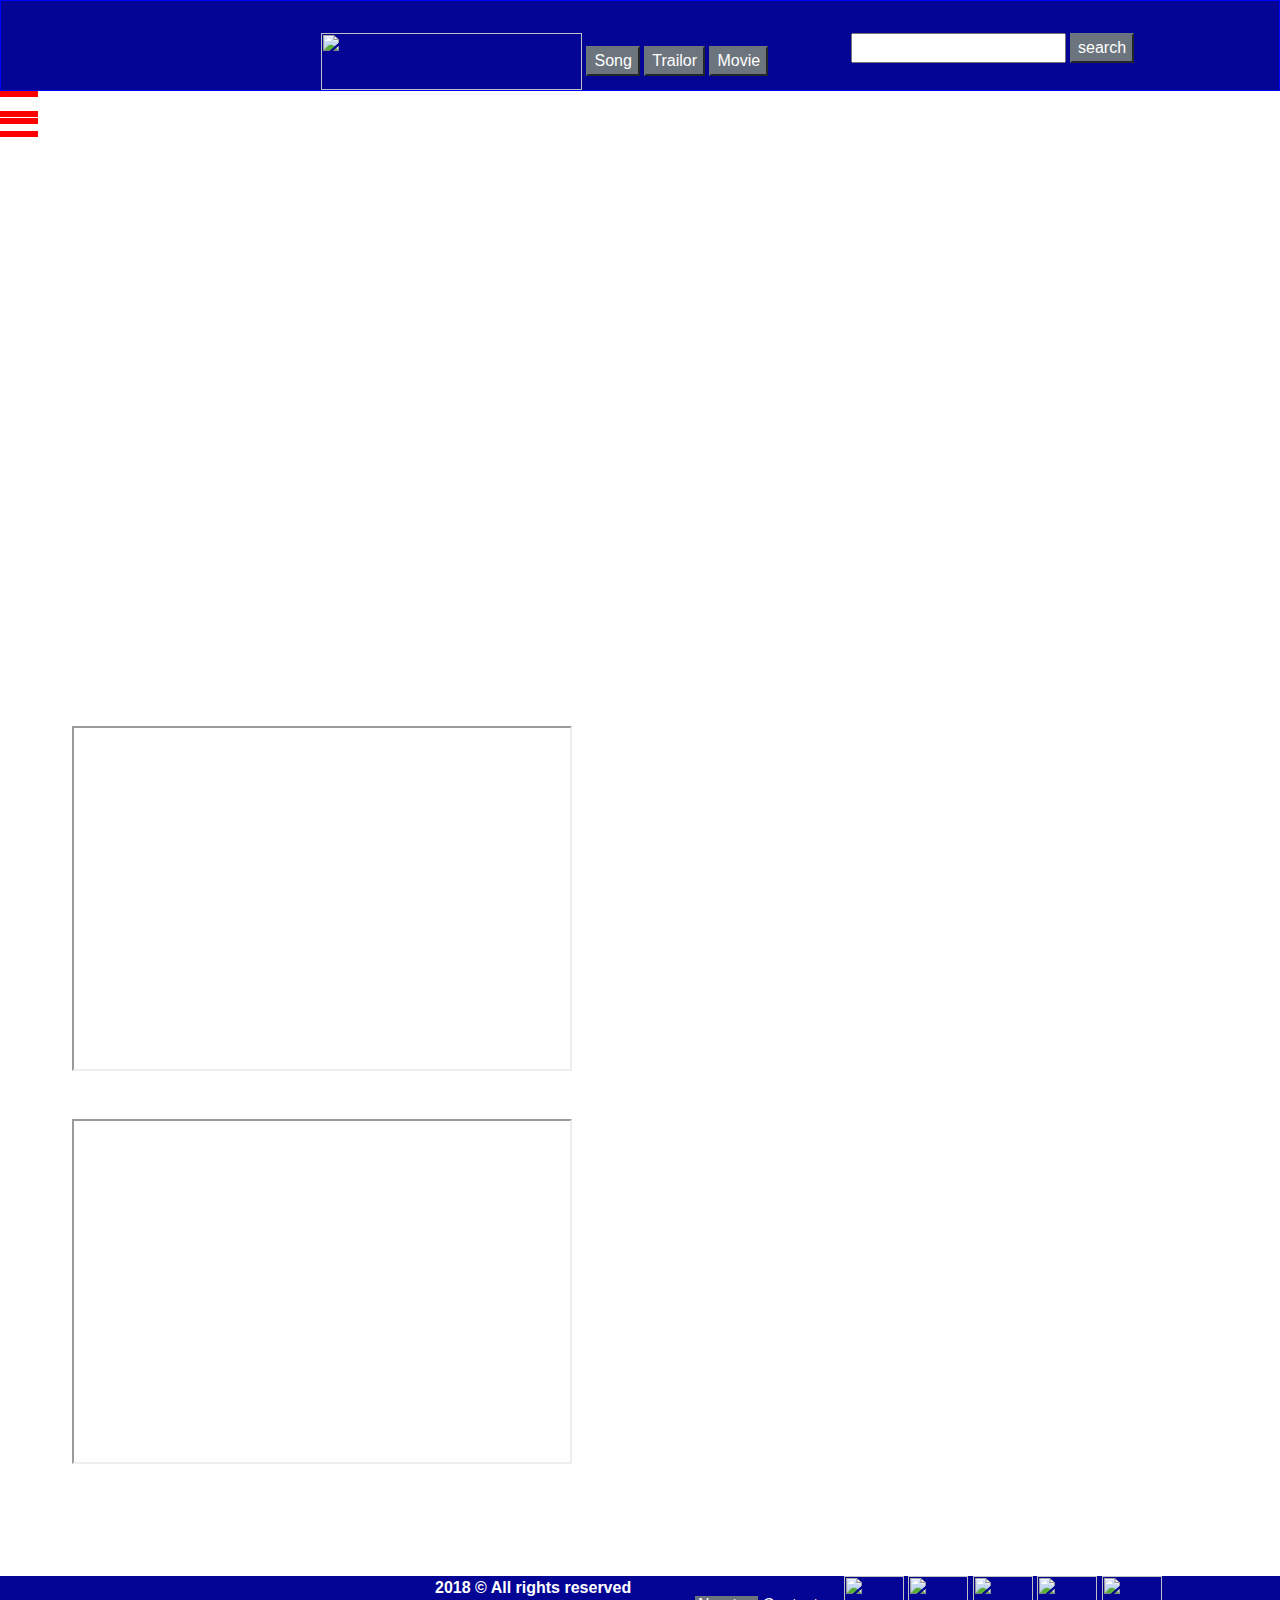
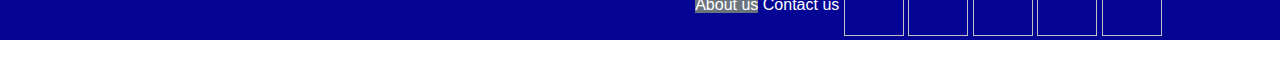
==== hindimovietrailer.html @ 24684972 "yep" ====
<html>
<head>
  <link rel="stylesheet" href="temp/styles/styles.css">
  <link rel="stylesheet" href="https://stackpath.bootstrapcdn.com/bootstrap/4.1.1/css/bootstrap.min.css">

</head>
<body>
  <div class="sticky-top topheader">
    <div class="topheader--imgcontainer header" id="myHeader" style="position:sticky !important">
      <img src="/assets/images/banner.png" class="topheader--imgcontainer--banner">
      <input class="btn-secondary" type="submit" value="Song" name="searchtrigger">
      <input class="btn-secondary" type="submit" value="Trailor" name="searchtrigger">
      <input class="btn-secondary" type="submit" value="Movie" name="searchtrigger">
      <form method="get" action="" class="topheader--buttons">
        <input type="text" name="search_text">
        <input class="btn-secondary" type="submit" value="search" name="searchtrigger">
      </form>
    </div>



  </div>
  <div class="maincontents--toplines" id="feeltouch" onclick="show()" >
    <div class="maincontents--toplines--line"></div>
    <div class="maincontents--toplines--line"></div>
    <div class="maincontents--toplines--line"></div>
  </div>
  <script>
    function hide()
    {
      document.getElementById('feeltouch2').style.display='none';
      document.getElementById('mainct').style.width='95%';
      document.getElementById('feeltouch').style.display='block';
      document.getElementById('feeltouch1').style.display='none';
    }
    function show()
    {
      document.getElementById('feeltouch2').style.display='block';
      document.getElementById('mainct').style.width='77.2%';
      document.getElementById('feeltouch').style.display='none';
      document.getElementById('feeltouch1').style.display='block';
    }

  </script>
  <div style="overflow:hidden;" class="maincontents--toplines" id="feeltouch1" onclick="hide()">
    <div class="maincontents--toplines--line"></div>
    <!-- <div class="maincontents--toplines--line"></div> -->
    <!-- <div class="maincontents--toplines--line"></div> -->
  </div>
  <div style="display:none;overflow: scrollable;white-space: nowrap;"  class="sticky-top maincontents" id="feeltouch2">
    <ul style="margin-top:94px">
      <li><a href="bollywoodsongs.html">Bollywood Songs</a></li>
      <li><a href="bollywoodmovietrailer.html">Bollywood movie trailer</a></li>
      <li><a href="bollywoodfullmovies.html">Bollywood full movies</a></li>
      <li><a href="tamilsongs.html">Tamil Songs</a></li>
      <li><a href="tamilmovietrailer.html">Tamil movie trailer</a></li>
      <li><a href="tamilfullmovie.html">Tamil full movie</a></li>
      <li><a href="hindimoviesongs.html">Hindi movie Songs</a></li>
      <li><a href="hindimovietrailer">Hindi movie trailer</a></li>
      <li><a href="hindidubbed.html">Hindi dubbed</a></li>
      <li><a href="bhojpursongs.html">Bhojpur Songs</a></li>
      <li><a href="bhojpurimovies.html">Bhojpuri movies</a></li>
      <li><a href="nepalimoviestrailer.html">Nepali movies trailer</a></li>
      <li><a href="nepalisongs.html">Nepali Songs</a></li>
      <li><a href="nepalimovies.html">Nepali movies</a></li>
      <li><a href="englishsongs.html">English Songs</a></li>
      <li><a href="englishfullmovietrailer.html">English Full Movie Trailer</a></li>
      <li><a href="englishfullmovies.html">English Full Movies</a></li>
      <li><a href="wwematches.html">WWE Matches</a></li>
      <li><a href="siddhakurajantasanga.html">Sidhaa Kura Janta Sanga</a></li>
      <li><a href="viralyoutubevideos.html">Viral youtube videos</a></li>
    </ul>
  </div>
  <!-- style="position:absolute;width:100%;height:100%;left:0"  -->
  <div style="margin-left:72px" class="articlecontents" id="mainct">
      <div style="position:relative;height:0;padding-bottom:56.21%;margin-bottom:2rem;">
        <iframe src="https://www.youtube.com/embed/pRpeEdMmmQ0?ecver=2?autoplay=1" style="position:absolute;width:100%;height:100%" width="641" height="360" frameborder="0" allow="autoplay; encrypted-media" allowfullscreen>
        </iframe>
      </div>

      <div class="articlecontents--2vidcontainer">
        <div class="articlecontents--2vidcontainer--first">
          <iframe style = "margin-bottom:3rem" width="500" height="345" src="https://www.youtube.com/embed/tgbNymZ7vqY">
          </iframe>
        </div>
        <div class="articlecontents--2vidcontainer--second">
          <iframe style = "margin-bottom:3rem" width="500" height="345" src="https://www.youtube.com/embed/tgbNymZ7vqY">
          </iframe>
        </div>
      </div>


    </div>



  </div>
  <div style="clear:both"></div>

  <div class="bottomfooter">
    <div style="max-width:1036px;margin-left:435px;margin-right:auto;margin-bottom:4rem;margin-top:3rem;">
      <div class="bottomfooter--text1">
        <b style="color:white">2018 © All rights reserved</b>
      </div>
      <div class="bottomfooter--text2">
        <a href="#" style="color:white !important" class="btn-secondary">About us</a>
        <a href="#" style="color:white !important" >Contact us</a>
        <!-- <textarea rows="3" cols="20"></textarea><input type="submit" value="comment"></input> -->
        <img src="facebook.png" height="60">
        <img src="google.png" height="60">
        <img src="instagram.png" height="60">
        <img src="twitter.png" height="60">
        <img src="youtube.png" height="60">
      </div>
  </div>
  </div>
  <div style="clear:both"></div>
</body>
</html>
---- temp/styles/styles.css ----
.topheader--imgcontainer{
			border:1px solid blue;
			padding-top:2rem;
			background-color:rgb(4, 5, 148);
	}
			.topheader--imgcontainer--banner{
				/* float:left; */
				height:3.5625rem;
				width:16.3125rem;
				margin-left:20rem;
				/* margin-right:auto */

			}

a{
	color:rgb(4, 5, 148) !important;
}
	.topheader--buttons{
			float:right;
			margin-right:9.06rem;
		}
ul{
	list-style:none;
}
li{
	/* border:1px solid red; */
	width:11.0625rem;
	margin-bottom:1.6rem;
}
.maincontents{
	float:left;
	/* border:1px solid green; */
	max-width:22.68%;
}
.maincontents--toplines{
		max-width:2.4rem;
		max-height:1.7rem;
	}
.maincontents--toplines--line{
			border:3px solid red;

			width:100%;
			height:1px;
			margin-bottom:14px;
		}
.articlecontents{
	/* border:4px solid green; */
	float:left;
	width:77.2%;
	margin-left:31px;
}
.articlecontents--2vidcontainer{
		/* border:1px solid orange; */
		padding-bottom:3rem;
		max-width:100%;
	}
.articlecontents--2vidcontainer--first{
			float:left;
			/* border:1px solid green; */
			max-width:50%;
			margin-right:2rem;

		}
.articlecontents--2vidcontainer--second{
			float:left;
			/* border:1px solid yellow; */
			max-width:50%;
		}
.bottomfooter{
	margin-bottom: 2rem;
	padding-bottom:4rem;
}
.bottomfooter--text2{
		float:left;
		/* margin-top:2rem; */
		/* margin-bottom:2rem; */

	}
.bottomfooter--text1{
		float:left;
		margin-right:4rem;
	}
/*! normalize.css v8.0.0 | MIT License | github.com/necolas/normalize.css */
/* Document
   ========================================================================== */
/**
 * 1. Correct the line height in all browsers.
 * 2. Prevent adjustments of font size after orientation changes in iOS.
 */
html {
  line-height: 1.15; /* 1 */
  -webkit-text-size-adjust: 100%; /* 2 */
}
/* Sections
   ========================================================================== */
/**
 * Remove the margin in all browsers.
 */
body {
  margin: 0;
}
/**
 * Correct the font size and margin on `h1` elements within `section` and
 * `article` contexts in Chrome, Firefox, and Safari.
 */
h1 {
  font-size: 2em;
  margin: 0.67em 0;
}
/* Grouping content
   ========================================================================== */
/**
 * 1. Add the correct box sizing in Firefox.
 * 2. Show the overflow in Edge and IE.
 */
hr {
  box-sizing: content-box; /* 1 */
  height: 0; /* 1 */
  overflow: visible; /* 2 */
}
/**
 * 1. Correct the inheritance and scaling of font size in all browsers.
 * 2. Correct the odd `em` font sizing in all browsers.
 */
pre {
  font-family: monospace, monospace; /* 1 */
  font-size: 1em; /* 2 */
}
/* Text-level semantics
   ========================================================================== */
/**
 * Remove the gray background on active links in IE 10.
 */
a {
  background-color: transparent;
}
/**
 * 1. Remove the bottom border in Chrome 57-
 * 2. Add the correct text decoration in Chrome, Edge, IE, Opera, and Safari.
 */
abbr[title] {
  border-bottom: none; /* 1 */
  text-decoration: underline; /* 2 */
  -webkit-text-decoration: underline dotted;
          text-decoration: underline dotted; /* 2 */
}
/**
 * Add the correct font weight in Chrome, Edge, and Safari.
 */
b,
strong {
  font-weight: bolder;
}
/**
 * 1. Correct the inheritance and scaling of font size in all browsers.
 * 2. Correct the odd `em` font sizing in all browsers.
 */
code,
kbd,
samp {
  font-family: monospace, monospace; /* 1 */
  font-size: 1em; /* 2 */
}
/**
 * Add the correct font size in all browsers.
 */
small {
  font-size: 80%;
}
/**
 * Prevent `sub` and `sup` elements from affecting the line height in
 * all browsers.
 */
sub,
sup {
  font-size: 75%;
  line-height: 0;
  position: relative;
  vertical-align: baseline;
}
sub {
  bottom: -0.25em;
}
sup {
  top: -0.5em;
}
/* Embedded content
   ========================================================================== */
/**
 * Remove the border on images inside links in IE 10.
 */
img {
  border-style: none;
}
/* Forms
   ========================================================================== */
/**
 * 1. Change the font styles in all browsers.
 * 2. Remove the margin in Firefox and Safari.
 */
button,
input,
optgroup,
select,
textarea {
  font-family: inherit; /* 1 */
  font-size: 100%; /* 1 */
  line-height: 1.15; /* 1 */
  margin: 0; /* 2 */
}
/**
 * Show the overflow in IE.
 * 1. Show the overflow in Edge.
 */
button,
input { /* 1 */
  overflow: visible;
}
/**
 * Remove the inheritance of text transform in Edge, Firefox, and IE.
 * 1. Remove the inheritance of text transform in Firefox.
 */
button,
select { /* 1 */
  text-transform: none;
}
/**
 * Correct the inability to style clickable types in iOS and Safari.
 */
button,
[type="button"],
[type="reset"],
[type="submit"] {
  -webkit-appearance: button;
}
/**
 * Remove the inner border and padding in Firefox.
 */
button::-moz-focus-inner,
[type="button"]::-moz-focus-inner,
[type="reset"]::-moz-focus-inner,
[type="submit"]::-moz-focus-inner {
  border-style: none;
  padding: 0;
}
/**
 * Restore the focus styles unset by the previous rule.
 */
button:-moz-focusring,
[type="button"]:-moz-focusring,
[type="reset"]:-moz-focusring,
[type="submit"]:-moz-focusring {
  outline: 1px dotted ButtonText;
}
/**
 * Correct the padding in Firefox.
 */
fieldset {
  padding: 0.35em 0.75em 0.625em;
}
/**
 * 1. Correct the text wrapping in Edge and IE.
 * 2. Correct the color inheritance from `fieldset` elements in IE.
 * 3. Remove the padding so developers are not caught out when they zero out
 *    `fieldset` elements in all browsers.
 */
legend {
  box-sizing: border-box; /* 1 */
  color: inherit; /* 2 */
  display: table; /* 1 */
  max-width: 100%; /* 1 */
  padding: 0; /* 3 */
  white-space: normal; /* 1 */
}
/**
 * Add the correct vertical alignment in Chrome, Firefox, and Opera.
 */
progress {
  vertical-align: baseline;
}
/**
 * Remove the default vertical scrollbar in IE 10+.
 */
textarea {
  overflow: auto;
}
/**
 * 1. Add the correct box sizing in IE 10.
 * 2. Remove the padding in IE 10.
 */
[type="checkbox"],
[type="radio"] {
  box-sizing: border-box; /* 1 */
  padding: 0; /* 2 */
}
/**
 * Correct the cursor style of increment and decrement buttons in Chrome.
 */
[type="number"]::-webkit-inner-spin-button,
[type="number"]::-webkit-outer-spin-button {
  height: auto;
}
/**
 * 1. Correct the odd appearance in Chrome and Safari.
 * 2. Correct the outline style in Safari.
 */
[type="search"] {
  -webkit-appearance: textfield; /* 1 */
  outline-offset: -2px; /* 2 */
}
/**
 * Remove the inner padding in Chrome and Safari on macOS.
 */
[type="search"]::-webkit-search-decoration {
  -webkit-appearance: none;
}
/**
 * 1. Correct the inability to style clickable types in iOS and Safari.
 * 2. Change font properties to `inherit` in Safari.
 */
::-webkit-file-upload-button {
  -webkit-appearance: button; /* 1 */
  font: inherit; /* 2 */
}
/* Interactive
   ========================================================================== */
/*
 * Add the correct display in Edge, IE 10+, and Firefox.
 */
details {
  display: block;
}
/*
 * Add the correct display in all browsers.
 */
summary {
  display: list-item;
}
/* Misc
   ========================================================================== */
/**
 * Add the correct display in IE 10+.
 */
template {
  display: none;
}
/**
 * Add the correct display in IE 10.
 */
[hidden] {
  display: none;
}
.bottomfooter{
	background-color:rgb(4, 5, 148) !important;
}
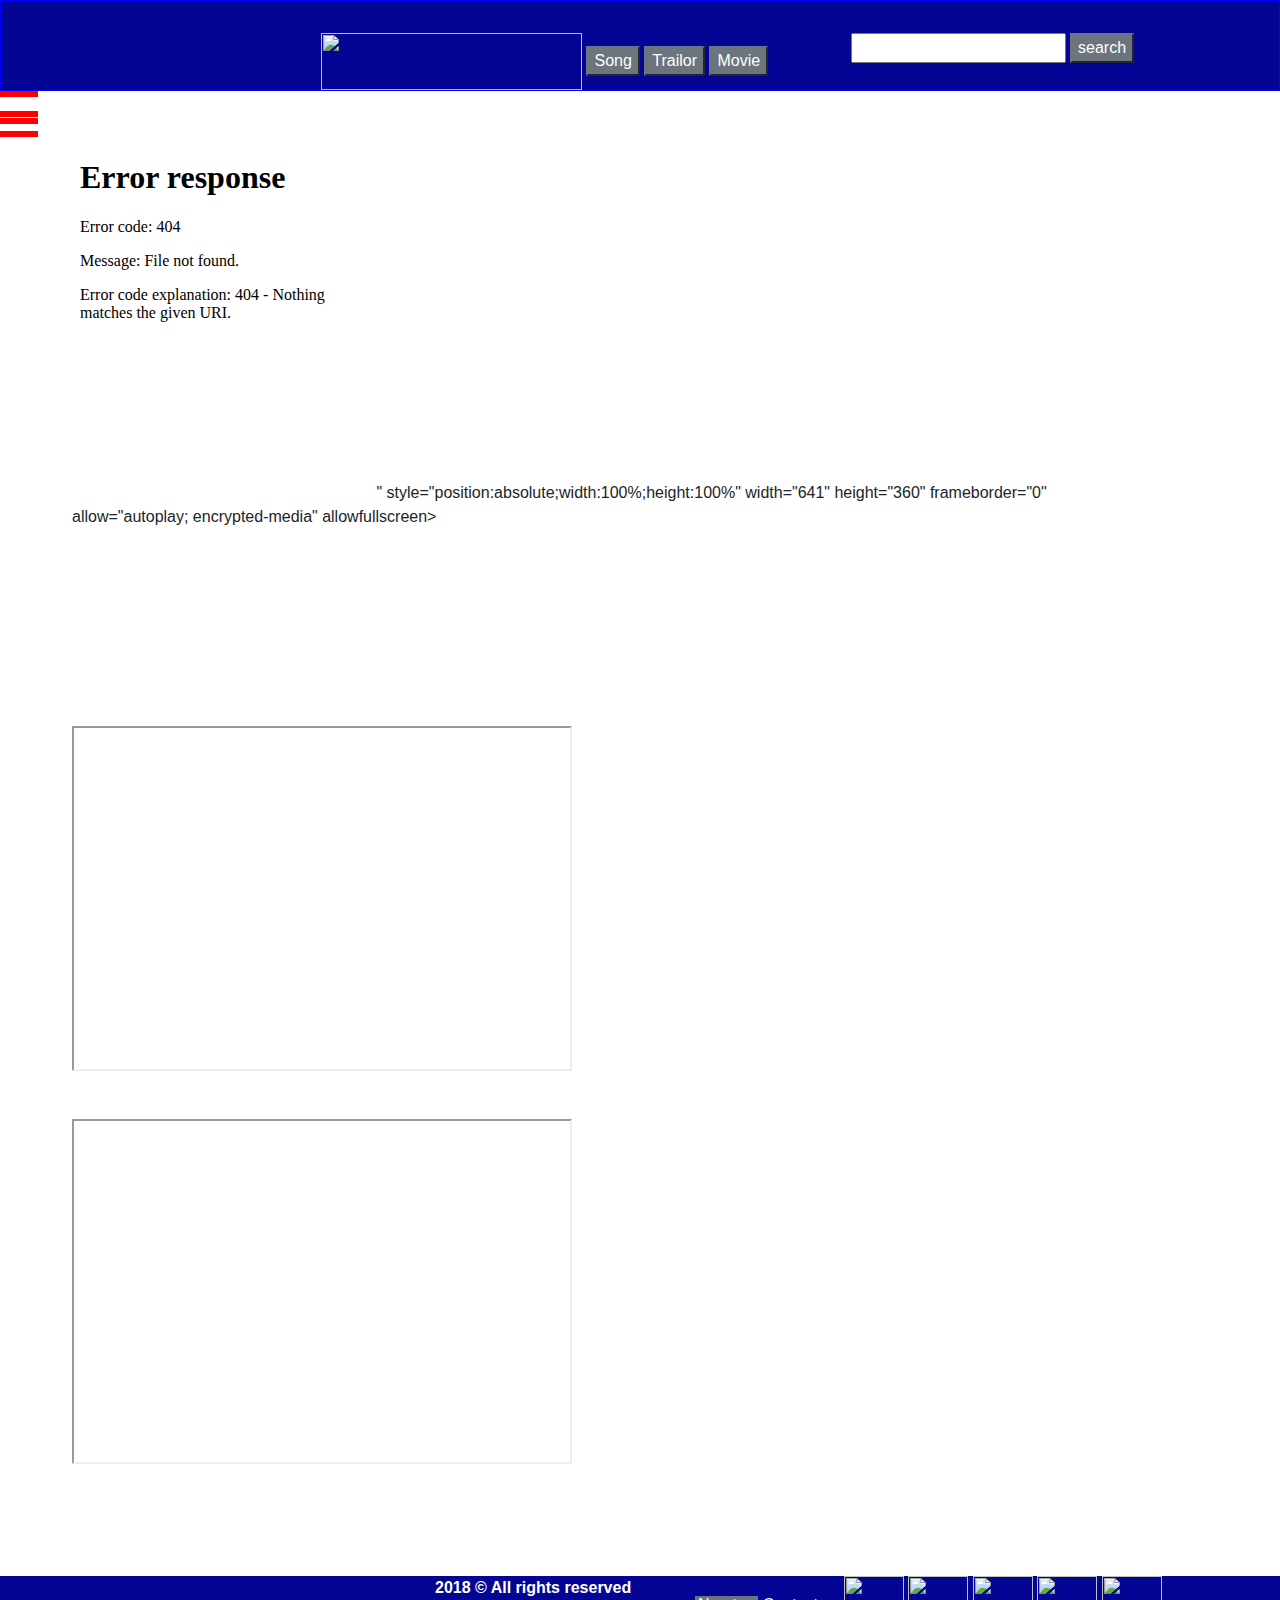
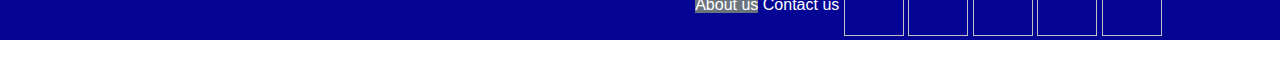
==== commit 89f4640d: "Update hindimovietrailer.html" ====
--- a/hindimovietrailer.html
+++ b/hindimovietrailer.html
@@ -74,7 +74,7 @@
   <!-- style="position:absolute;width:100%;height:100%;left:0"  -->
   <div style="margin-left:72px" class="articlecontents" id="mainct">
       <div style="position:relative;height:0;padding-bottom:56.21%;margin-bottom:2rem;">
-        <iframe src="https://www.youtube.com/embed/pRpeEdMmmQ0?ecver=2?autoplay=1" style="position:absolute;width:100%;height:100%" width="641" height="360" frameborder="0" allow="autoplay; encrypted-media" allowfullscreen>
+        <iframe src="<iframe width="640" height="360" src="https://www.youtube.com/embed/0zoPJeLYiz0" frameborder="0" allow="autoplay; encrypted-media" allowfullscreen></iframe> " style="position:absolute;width:100%;height:100%" width="641" height="360" frameborder="0" allow="autoplay; encrypted-media" allowfullscreen>
         </iframe>
       </div>
 
